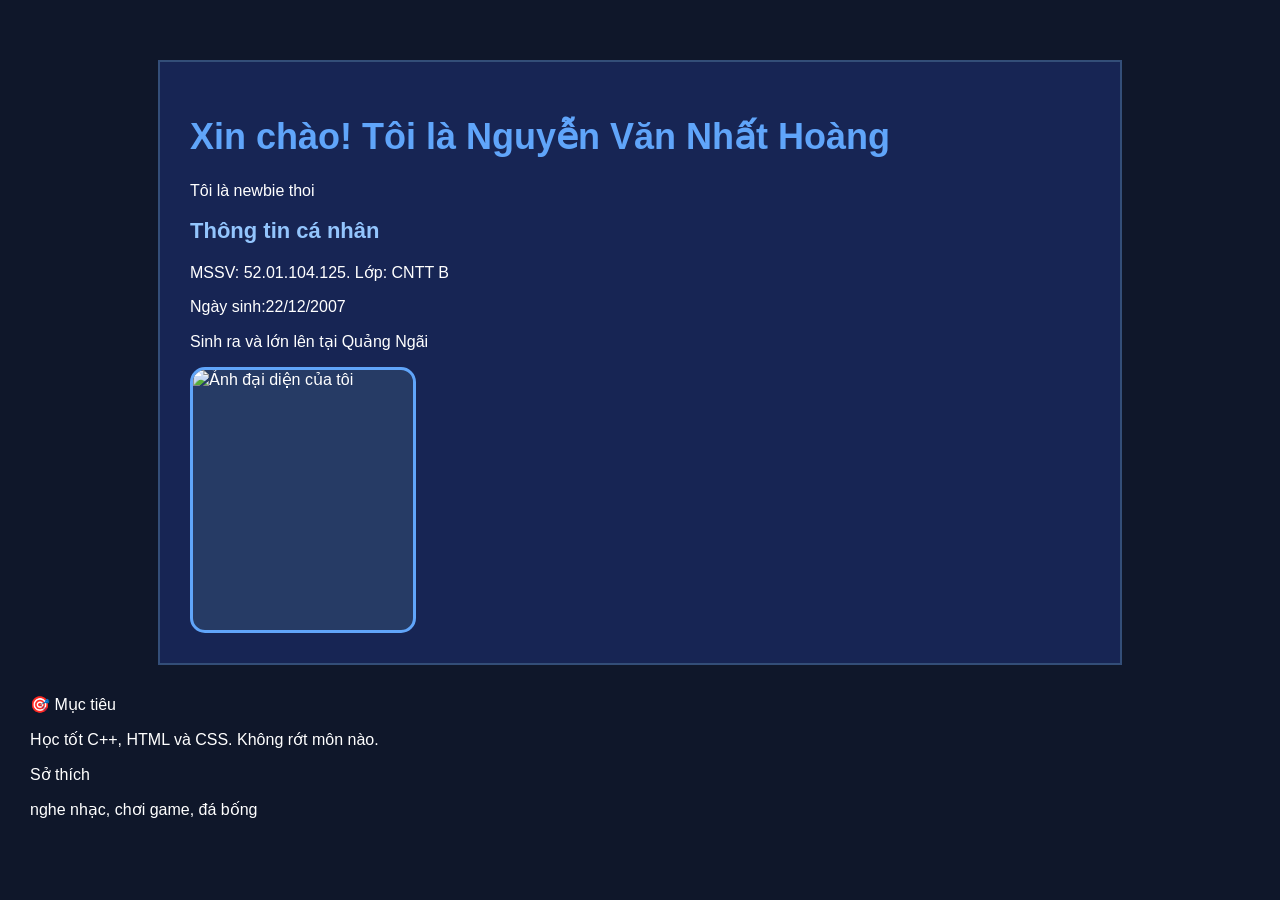
==== profile/index.html @ 36cddc30 "Cap nhat giao dien" ====
<!DOCTYPE html>
<html lang="vi">
<head>
    <meta charset="UTF-8">
    <meta name="viewport" content="width=device-width, initial-scale=1.0">
    <title>My profile</title>
</head>
<style>  
body { background-color: #0f172a;
    font-family: Arial, sans-serif;
    color: white;
    margin: 0;
    padding: 30px;}
 .khung {
            max-width: 900px;
            margin: 30px auto;
            padding: 30px;
            background-color: #172554;
            border: 2px solid #334e78;
            bor00px;  
     .anh{    
       
       
        width: 220px;
            height: 260px;
            flex-shrink: 0;
            border: 3px solid #60a5fa;
            border-radius: 15px;
            overflow: hidden;
            background-color: #263b65;}

        .anh img {
            width: 100%;
            height: 100%;
            object-fit: cover;} 
        .khungnho{
            display: flex;
            gap: 20px;
            margin-top: 30px;}
            .muctieu,.sothich {
        flex: 1;
        padding: 20px;
        background-color: #1e3158;
        border: 1px solid #3b5990;
        border-radius: 15px;
    }
     h1 {
            color: #60a5fa;
            font-size: 36px;
        }

        h2 {
            color: #93c5fd;
            font-size: 22px;
        }

        h3 {
            color: #cbd5e1;
            font-size: 18px;
        }

            
</style>
<body>
<div class="khung">
    <div class="gioithieu">
     <h1>Xin chào! Tôi là Nguyễn Văn Nhất Hoàng</h1>
    Tôi là newbie thoi </div>
     <h2> Thông tin cá nhân </h2> 
     <p> MSSV: 52.01.104.125. Lớp: CNTT B  </p>
     <P> Ngày sinh:22/12/2007</P>
     <p> Sinh ra và lớn lên tại Quảng Ngãi</p>
     <div class="anh">
                <!-- Đổi anh.jpg thành tên ảnh của bạn -->
                <img src="anh.jpg" alt="Ảnh đại diện của tôi">
            </div>
    </div>
    <div class="khungnho">
        <div class="muctieu"   
        <h3>🎯 Mục tiêu</h3>
        <p> Học tốt C++, HTML và CSS.
            Không rớt môn nào. </p>
            </div>
        <div class="sothich"
        <h4> Sở thích </h4>
        <p> nghe nhạc, chơi game, đá bống</p>
    </div>
 </div>   
</body>
</html>
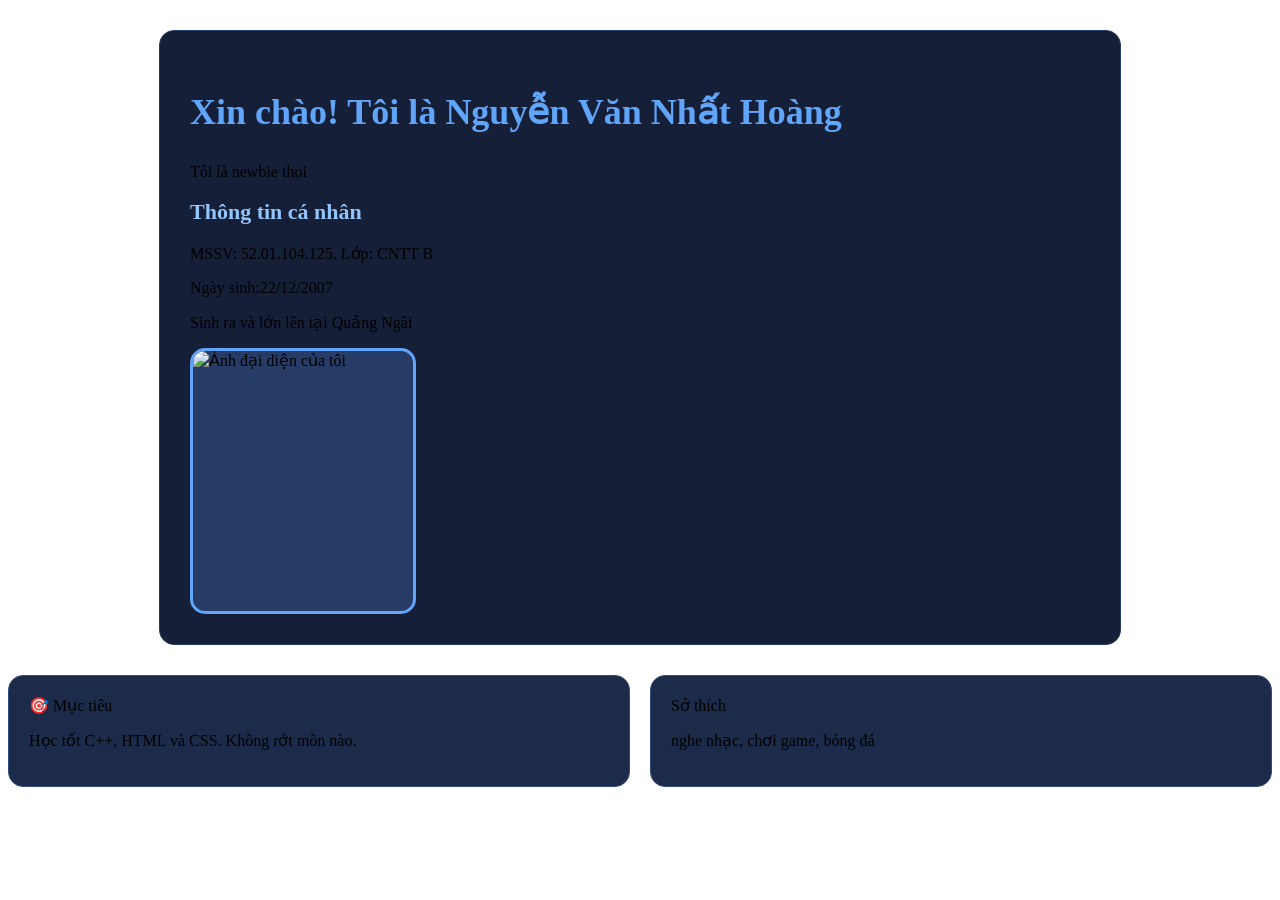
==== commit 383045a3: "Initial commit" ====
--- a/profile/index.html
+++ b/profile/index.html
@@ -6,7 +6,7 @@
     <title>My profile</title>
 </head>
 <style>  
-body { background-color: #0f172a;
+ { background-color: #0b1120;
     font-family: Arial, sans-serif;
     color: white;
     margin: 0;
@@ -15,35 +15,45 @@
             max-width: 900px;
             margin: 30px auto;
             padding: 30px;
-            background-color: #172554;
-            border: 2px solid #334e78;
-            bor00px;  
-     .anh{    
-       
-       
-        width: 220px;
+            background-color: #151f38;
+            border: 1px solid #263b65;
+            border-radius: 15px;
+        }
+        .khungnho1
+         {
+            margin:30px auto;
+        }
+     .anh
+        { 
+            width: 220px;
             height: 260px;
             flex-shrink: 0;
             border: 3px solid #60a5fa;
             border-radius: 15px;
             overflow: hidden;
-            background-color: #263b65;}
+            background-color: #263b65;
+        }
 
-        .anh img {
+        .anh img 
+        {
             width: 100%;
             height: 100%;
-            object-fit: cover;} 
-        .khungnho{
+            object-fit: cover;
+        } 
+        .khungnho
+        {
             display: flex;
             gap: 20px;
-            margin-top: 30px;}
-            .muctieu,.sothich {
+            margin-top: 30px;
+        }
+        .muctieu,.sothich 
+            {
         flex: 1;
         padding: 20px;
         background-color: #1e3158;
         border: 1px solid #3b5990;
         border-radius: 15px;
-    }
+        }
      h1 {
             color: #60a5fa;
             font-size: 36px;
@@ -55,16 +65,24 @@
         }
 
         h3 {
-            color: #cbd5e1;
+            color: #bfdbfe;
             font-size: 18px;
         }
+        .muctieu, .sothich {
+    flex: 1;
+    padding: 20px;
+    background-color: #1c2b49;
+    border: 1px solid #344d78;
+    border-radius: 15px;
+}
 
             
 </style>
 <body>
 <div class="khung">
     <div class="gioithieu">
-     <h1>Xin chào! Tôi là Nguyễn Văn Nhất Hoàng</h1>
+        <div class="khungnho1">
+     <h1>Xin chào! Tôi là Nguyễn Văn Nhất Hoàng</h1> </div>
     Tôi là newbie thoi </div>
      <h2> Thông tin cá nhân </h2> 
      <p> MSSV: 52.01.104.125. Lớp: CNTT B  </p>
@@ -83,7 +101,7 @@
             </div>
         <div class="sothich"
         <h4> Sở thích </h4>
-        <p> nghe nhạc, chơi game, đá bống</p>
+        <p> nghe nhạc, chơi game, bóng đá</p>
     </div>
  </div>   
 </body>
